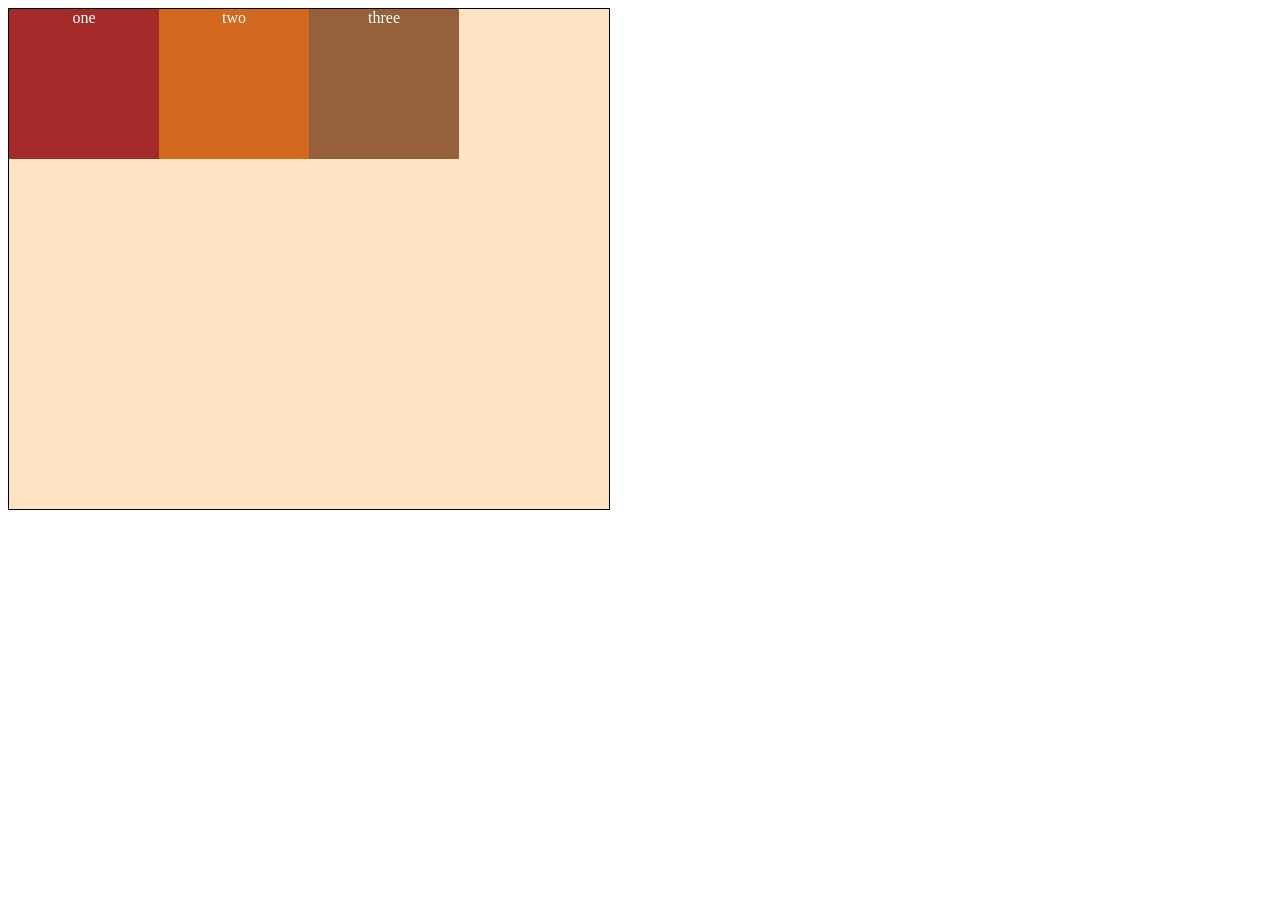
==== float.html @ de76a98e "msg" ====
<!DOCTYPE html>
<html lang="en">
<head>
    <meta charset="UTF-8">
    <meta name="viewport" content="width=device-width, initial-scale=1.0">
    <title>Document</title>
    <style>
.container{
    height: 500px;
    width: 600px;
    background-color: bisque;
    border: 1px solid black;
    display: flex;
    /* flex-direction: row-reverse;*/
    /* flex-direction: column; */
    /*flex-direction: column-reverse*/;
    /* justify-content: center; */
    /* justify-content: flex-end;
    justify-content: space-between; */
    /* justify-content: space-around; */
    /* flex-wrap: wrap; box ko size na ghatos vanera hamle yo use garxam */
    /* justify-content: center;
    align-items: center; */
    /* flex-wrap: wrap-reverse; */
    
}  
.first{
    background-color: brown;
    height: 150px;
    width: 150px;
     /* float: right; */
     text-align: center;
     color: white;
     /* flex-direction: row; */
     
}
.second{
    background-color: chocolate;
    height: 150px;
    width: 150px;
    /* float: left; */
    text-align: center;
    color: white;
}
.third{
     background-color: rgb(149, 96, 58);
    height: 150px;
    width: 150px;
    text-align: center;
    color: white;
}
    </style>
</head>
<body>
    <div class="container">
        <div class="first" id="box"> one</div>
        <div class="second" id="box" > two</div>
        <div class="third" id="box">three</div>
    </div>
</body>
</html>
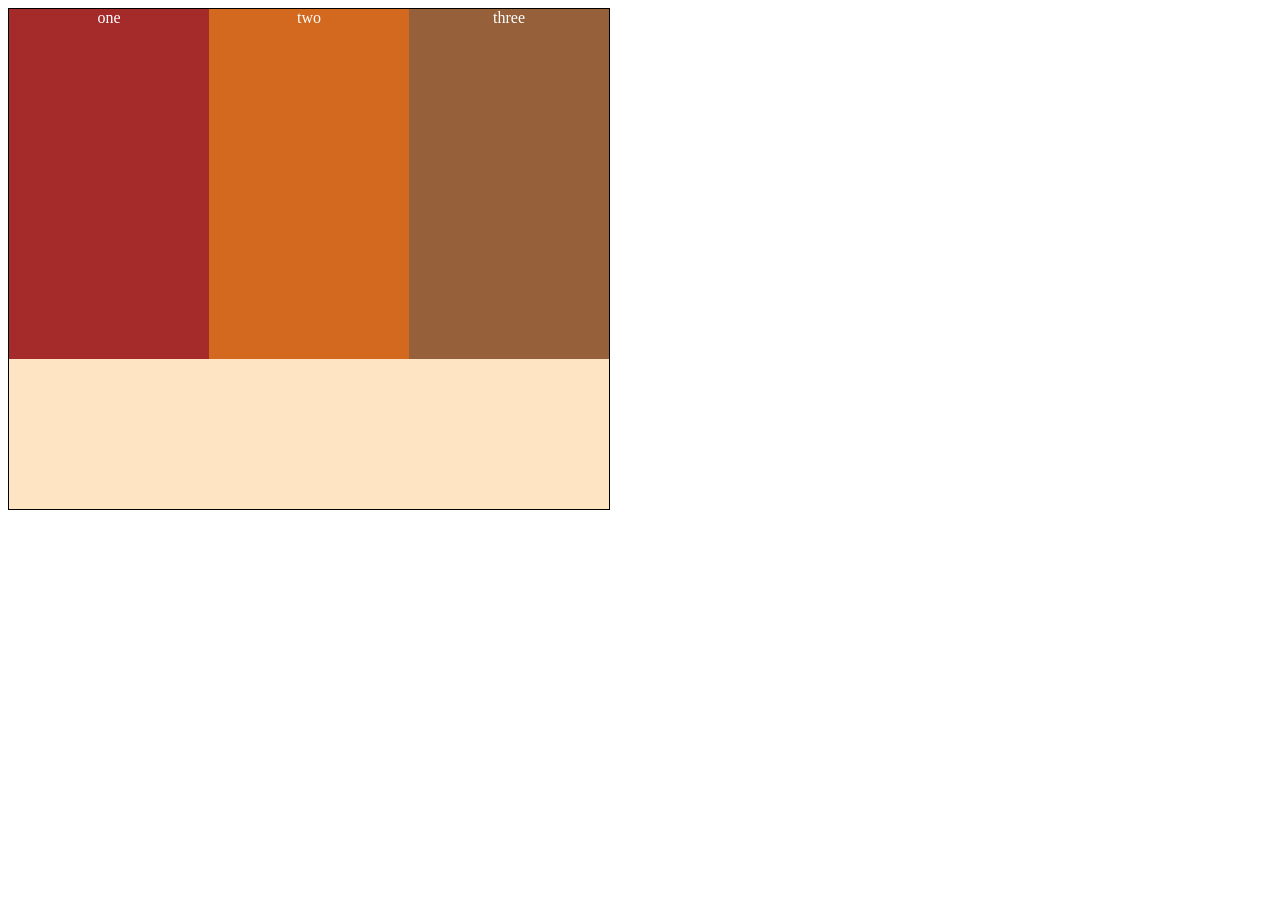
==== commit 0b75dcff: "msg" ====
--- a/float.html
+++ b/float.html
@@ -11,44 +11,72 @@
     background-color: bisque;
     border: 1px solid black;
     display: flex;
-    /* flex-direction: row-reverse;*/
+    /*flex-direction: row-reverse;*/
     /* flex-direction: column; */
     /*flex-direction: column-reverse*/;
     /* justify-content: center; */
-    /* justify-content: flex-end;
+    /*justify-content: flex-end;
     justify-content: space-between; */
     /* justify-content: space-around; */
-    /* flex-wrap: wrap; box ko size na ghatos vanera hamle yo use garxam */
-    /* justify-content: center;
-    align-items: center; */
-    /* flex-wrap: wrap-reverse; */
-    
-}  
+    /* flex-wrap: wrap; box ko size na ghatos vanera hamle yo use garxam */ 
+    /* justify-content: center; */
+    /* align-items: center; */ 
+    /*flex-wrap: wrap-reverse; */
+    /* flex box row ra column garna use hunxa */
+     /* align-content: center; */
+     
+    }  
 .first{
     background-color: brown;
-    height: 150px;
-    width: 150px;
+    height: 350px;
+    width: 350px;
      /* float: right; */
      text-align: center;
      color: white;
      /* flex-direction: row; */
-     
+     /* align-self: center; */
+     /* margin-right: 10px;
+     margin-left: 5px; */
+    
 }
 .second{
     background-color: chocolate;
-    height: 150px;
-    width: 150px;
+    height: 350px;
+    width: 350px;
     /* float: left; */
     text-align: center;
     color: white;
+    /* align-self:flex-end; */
+    /* margin-right: 10px; */
+    flex-shrink: 4px;
 }
 .third{
      background-color: rgb(149, 96, 58);
+    height: 350px;
+    width: 350px;
+    text-align: center;
+    color: white;
+    /* align-self: flex-start */
+    /* margin-right: 10px; */
+}
+/* .four{
     height: 150px;
     width: 150px;
-    text-align: center;
-    color: white;
+    background-color: coral;
+    margin-right: 10px;
 }
+.five{
+     height: 150px;
+    width: 150px;
+    background-color: coral;
+     margin-right: 10px;
+}
+.six{
+     height: 150px;
+    width: 150px;
+    background-color: coral;
+     margin-right: 10px;
+} */
     </style>
 </head>
 <body>
@@ -56,6 +84,9 @@
         <div class="first" id="box"> one</div>
         <div class="second" id="box" > two</div>
         <div class="third" id="box">three</div>
+        <!-- <div class="four" id="box">four</div>
+        <div class="five" id="box">five</div>
+        <div class="six" id="box">six</div> -->
     </div>
 </body>
 </html>
